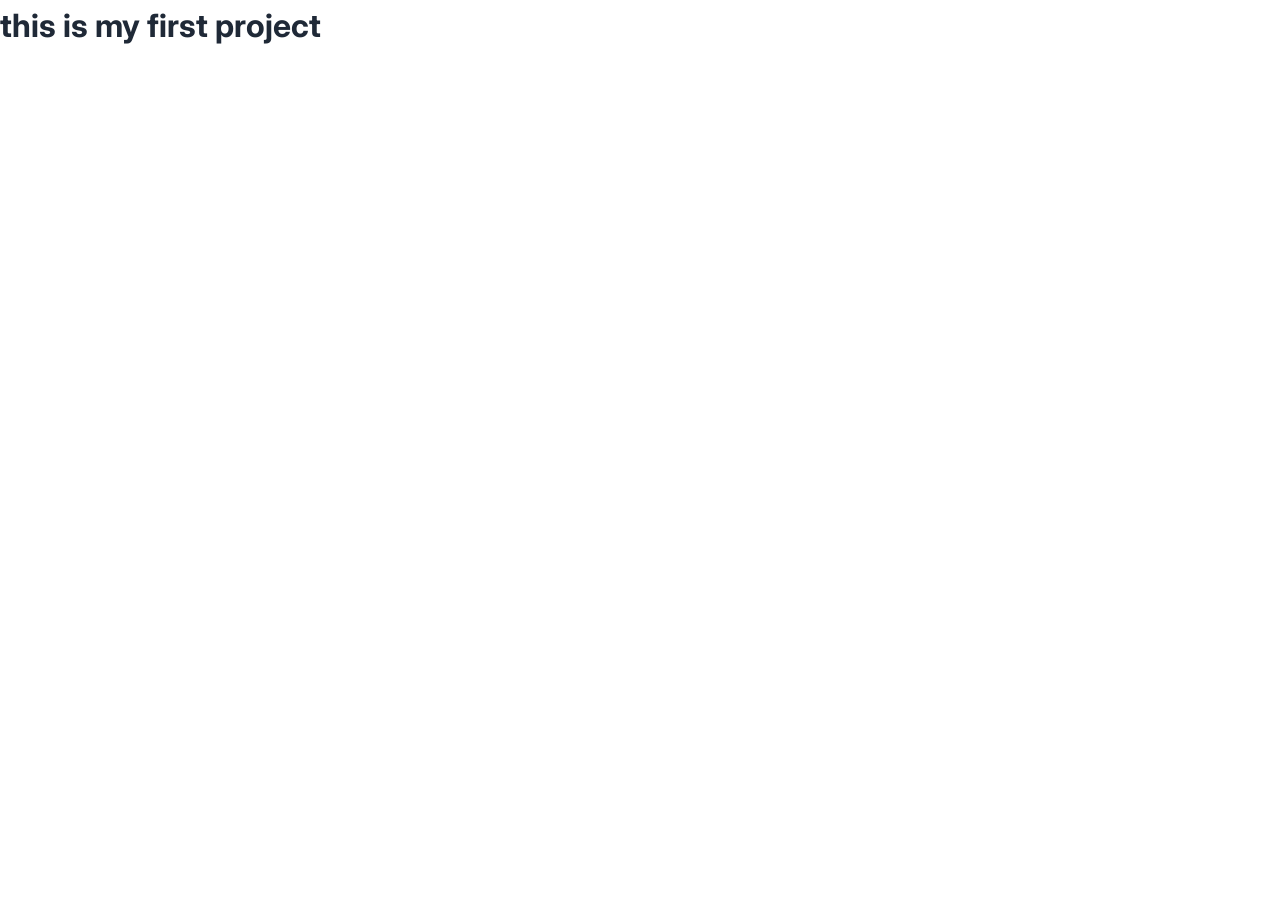
==== www/index.html @ bf3dfbf9 "first commit" ====
<!DOCTYPE html>
<html lang="en">
<head>
    <meta charset="UTF-8">
    <meta name="viewport" content="width=device-width, initial-scale=1.0">
    <meta name="description" content="Professional static website built with HTML, CSS, and JavaScript">
    <meta name="keywords" content="website, static, responsive, modern, professional">
    <meta name="author" content="Your Name">
    
    <meta property="og:title" content="Professional Static Website">
    <meta property="og:description" content="A modern, responsive static website">
    <meta property="og:type" content="website">
    <meta property="og:url" content="">
    
    <title>Professional Static Website</title>
    
    <link rel="stylesheet" href="style.css">
    
    <link rel="stylesheet" href="https://cdnjs.cloudflare.com/ajax/libs/font-awesome/6.4.0/css/all.min.css">
    
    <link href="https://fonts.googleapis.com/css2?family=Inter:wght@300;400;500;600;700&display=swap" rel="stylesheet">
</head>
<body>
   <h1> this is my first project
    
   </h1>
    <script src="script.js"></script>
</body>
</html>
---- www/style.css ----
* {
    margin: 0;
    padding: 0;
    box-sizing: border-box;
}

:root {
    --primary-color: #2563eb;
    --primary-dark: #1e40af;
    --primary-light: #3b82f6;
    --secondary-color: #10b981;
    --secondary-dark: #059669;
    --accent-color: #f59e0b;
    --text-dark: #1f2937;
    --text-light: #6b7280;
    --text-lighter: #9ca3af;
    --bg-light: #f9fafb;
    --bg-white: #ffffff;
    --border-color: #e5e7eb;
    --shadow-sm: 0 1px 2px 0 rgba(0, 0, 0, 0.05);
    --shadow-md: 0 4px 6px -1px rgba(0, 0, 0, 0.1), 0 2px 4px -1px rgba(0, 0, 0, 0.06);
    --shadow-lg: 0 10px 15px -3px rgba(0, 0, 0, 0.1), 0 4px 6px -2px rgba(0, 0, 0, 0.05);
    --shadow-xl: 0 20px 25px -5px rgba(0, 0, 0, 0.1), 0 10px 10px -5px rgba(0, 0, 0, 0.04);
    
    --font-family: 'Inter', -apple-system, BlinkMacSystemFont, 'Segoe UI', Roboto, sans-serif;
    --font-size-xs: 0.75rem;
    --font-size-sm: 0.875rem;
    --font-size-base: 1rem;
    --font-size-lg: 1.125rem;
    --font-size-xl: 1.25rem;
    --font-size-2xl: 1.5rem;
    --font-size-3xl: 1.875rem;
    --font-size-4xl: 2.25rem;
    --font-size-5xl: 3rem;
    --font-size-6xl: 3.75rem;
    
    --spacing-xs: 0.25rem;
    --spacing-sm: 0.5rem;
    --spacing-md: 1rem;
    --spacing-lg: 1.5rem;
    --spacing-xl: 2rem;
    --spacing-2xl: 3rem;
    --spacing-3xl: 4rem;
    
    --radius-sm: 0.25rem;
    --radius-md: 0.5rem;
    --radius-lg: 0.75rem;
    --radius-xl: 1rem;
    
    --transition-fast: 0.15s ease;
    --transition-normal: 0.3s ease;
    --transition-slow: 0.5s ease;
}

html {
    scroll-behavior: smooth;
    font-size: 16px;
}

body {
    font-family: var(--font-family);
    line-height: 1.6;
    color: var(--text-dark);
    background-color: var(--bg-white);
    -webkit-font-smoothing: antialiased;
    -moz-osx-font-smoothing: grayscale;
}

.container {
    max-width: 1200px;
    margin: 0 auto;
    padding: 0 var(--spacing-md);
}

.navbar {
    position: fixed;
    top: 0;
    left: 0;
    right: 0;
    background: rgba(255, 255, 255, 0.95);
    backdrop-filter: blur(10px);
    border-bottom: 1px solid var(--border-color);
    z-index: 1000;
    transition: all var(--transition-normal);
}

.navbar.scrolled {
    box-shadow: var(--shadow-md);
}

.nav-container {
    max-width: 1200px;
    margin: 0 auto;
    padding: 0 var(--spacing-md);
    display: flex;
    justify-content: space-between;
    align-items: center;
    height: 70px;
}

.nav-logo .logo-link {
    display: flex;
    align-items: center;
    text-decoration: none;
    color: var(--text-dark);
    font-weight: 600;
    font-size: var(--font-size-xl);
    transition: color var(--transition-fast);
}

.nav-logo .logo-link:hover {
    color: var(--primary-color);
}

.nav-logo .logo-link i {
    margin-right: var(--spacing-sm);
    color: var(--primary-color);
    font-size: var(--font-size-2xl);
}

.nav-menu {
    display: flex;
    list-style: none;
    margin: 0;
    padding: 0;
    gap: var(--spacing-xl);
}

.nav-link {
    text-decoration: none;
    color: var(--text-dark);
    font-weight: 500;
    font-size: var(--font-size-base);
    transition: color var(--transition-fast);
    position: relative;
}

.nav-link:hover {
    color: var(--primary-color);
}

.nav-link::after {
    content: '';
    position: absolute;
    bottom: -5px;
    left: 0;
    width: 0;
    height: 2px;
    background: var(--primary-color);
    transition: width var(--transition-fast);
}

.nav-link:hover::after {
    width: 100%;
}

.nav-toggle {
    display: none;
    flex-direction: column;
    cursor: pointer;
    padding: var(--spacing-sm);
}

.nav-toggle .bar {
    width: 25px;
    height: 3px;
    background: var(--text-dark);
    margin: 3px 0;
    transition: var(--transition-fast);
    border-radius: var(--radius-sm);
}

.nav-toggle.active .bar:nth-child(1) {
    transform: rotate(-45deg) translate(-5px, 6px);
}

.nav-toggle.active .bar:nth-child(2) {
    opacity: 0;
}

.nav-toggle.active .bar:nth-child(3) {
    transform: rotate(45deg) translate(-5px, -6px);
}

.hero {
    padding: calc(70px + var(--spacing-3xl)) 0 var(--spacing-3xl);
    background: linear-gradient(135deg, var(--bg-light) 0%, var(--bg-white) 100%);
    min-height: 100vh;
    display: flex;
    align-items: center;
}

.hero-container {
    max-width: 1200px;
    margin: 0 auto;
    padding: 0 var(--spacing-md);
    display: grid;
    grid-template-columns: 1fr 1fr;
    gap: var(--spacing-3xl);
    align-items: center;
}

.hero-title {
    font-size: var(--font-size-5xl);
    font-weight: 700;
    line-height: 1.2;
    margin-bottom: var(--spacing-lg);
    color: var(--text-dark);
    animation: fadeInUp 0.8s ease;
}

.hero-subtitle {
    font-size: var(--font-size-xl);
    color: var(--text-light);
    margin-bottom: var(--spacing-2xl);
    line-height: 1.6;
    animation: fadeInUp 0.8s ease 0.2s both;
}

.hero-buttons {
    display: flex;
    gap: var(--spacing-md);
    animation: fadeInUp 0.8s ease 0.4s both;
}

.hero-image {
    display: flex;
    justify-content: center;
    align-items: center;
    animation: fadeInRight 0.8s ease 0.6s both;
}

.hero-icon {
    font-size: 15rem;
    color: var(--primary-light);
    opacity: 0.8;
}

.btn {
    display: inline-block;
    padding: var(--spacing-md) var(--spacing-xl);
    border-radius: var(--radius-md);
    text-decoration: none;
    font-weight: 500;
    font-size: var(--font-size-base);
    text-align: center;
    cursor: pointer;
    transition: all var(--transition-fast);
    border: none;
    position: relative;
    overflow: hidden;
}

.btn-primary {
    background: var(--primary-color);
    color: white;
}

.btn-primary:hover {
    background: var(--primary-dark);
    transform: translateY(-2px);
    box-shadow: var(--shadow-lg);
}

.btn-secondary {
    background: transparent;
    color: var(--primary-color);
    border: 2px solid var(--primary-color);
}

.btn-secondary:hover {
    background: var(--primary-color);
    color: white;
    transform: translateY(-2px);
    box-shadow: var(--shadow-lg);
}

section {
    padding: var(--spacing-3xl) 0;
}

.section-header {
    text-align: center;
    margin-bottom: var(--spacing-3xl);
}

.section-title {
    font-size: var(--font-size-4xl);
    font-weight: 700;
    color: var(--text-dark);
    margin-bottom: var(--spacing-md);
}

.section-subtitle {
    font-size: var(--font-size-xl);
    color: var(--text-light);
    max-width: 600px;
    margin: 0 auto;
}

/* About Section */
.about {
    background: var(--bg-light);
}

.about-content {
    display: grid;
    grid-template-columns: 1fr 1fr;
    gap: var(--spacing-3xl);
    align-items: center;
}

.about-text h3 {
    font-size: var(--font-size-3xl);
    font-weight: 600;
    margin-bottom: var(--spacing-lg);
    color: var(--text-dark);
}

.about-text p {
    font-size: var(--font-size-lg);
    color: var(--text-light);
    margin-bottom: var(--spacing-lg);
    line-height: 1.7;
}

.about-stats {
    display: grid;
    grid-template-columns: repeat(3, 1fr);
    gap: var(--spacing-lg);
    margin-top: var(--spacing-2xl);
}

.stat-item {
    text-align: center;
    padding: var(--spacing-lg);
    background: white;
    border-radius: var(--radius-lg);
    box-shadow: var(--shadow-sm);
    transition: transform var(--transition-fast);
}

.stat-item:hover {
    transform: translateY(-5px);
    box-shadow: var(--shadow-md);
}

.stat-number {
    font-size: var(--font-size-3xl);
    font-weight: 700;
    color: var(--primary-color);
    margin-bottom: var(--spacing-sm);
}

.stat-label {
    font-size: var(--font-size-sm);
    color: var(--text-light);
    font-weight: 500;
}

.about-image {
    display: flex;
    justify-content: center;
    align-items: center;
}

.about-icon {
    font-size: 12rem;
    color: var(--secondary-color);
    opacity: 0.8;
}

/* Services Section */
.services-grid {
    display: grid;
    grid-template-columns: repeat(auto-fit, minmax(350px, 1fr));
    gap: var(--spacing-xl);
}

.service-card {
    background: white;
    padding: var(--spacing-2xl);
    border-radius: var(--radius-lg);
    box-shadow: var(--shadow-sm);
    text-align: center;
    transition: all var(--transition-normal);
    border: 1px solid var(--border-color);
}

.service-card:hover {
    transform: translateY(-10px);
    box-shadow: var(--shadow-xl);
    border-color: var(--primary-color);
}

.service-icon {
    width: 80px;
    height: 80px;
    margin: 0 auto var(--spacing-lg);
    background: linear-gradient(135deg, var(--primary-color), var(--primary-light));
    border-radius: 50%;
    display: flex;
    align-items: center;
    justify-content: center;
    transition: transform var(--transition-fast);
}

.service-card:hover .service-icon {
    transform: scale(1.1);
}

.service-icon i {
    font-size: var(--font-size-2xl);
    color: white;
}

.service-title {
    font-size: var(--font-size-xl);
    font-weight: 600;
    margin-bottom: var(--spacing-md);
    color: var(--text-dark);
}

.service-description {
    font-size: var(--font-size-base);
    color: var(--text-light);
    line-height: 1.6;
}

/* Contact Section */
.contact {
    background: var(--bg-light);
}

.contact-content {
    display: grid;
    grid-template-columns: 1fr 1fr;
    gap: var(--spacing-3xl);
}

.contact-info h3 {
    font-size: var(--font-size-2xl);
    font-weight: 600;
    margin-bottom: var(--spacing-xl);
    color: var(--text-dark);
}

.contact-item {
    display: flex;
    align-items: flex-start;
    margin-bottom: var(--spacing-lg);
}

.contact-item i {
    font-size: var(--font-size-xl);
    color: var(--primary-color);
    margin-right: var(--spacing-md);
    margin-top: var(--spacing-xs);
    width: 24px;
}

.contact-details h4 {
    font-size: var(--font-size-lg);
    font-weight: 600;
    margin-bottom: var(--spacing-xs);
    color: var(--text-dark);
}

.contact-details p {
    font-size: var(--font-size-base);
    color: var(--text-light);
}

.social-links {
    margin-top: var(--spacing-2xl);
}

.social-links h4 {
    font-size: var(--font-size-lg);
    font-weight: 600;
    margin-bottom: var(--spacing-md);
    color: var(--text-dark);
}

.social-icons {
    display: flex;
    gap: var(--spacing-md);
}

.social-icon {
    width: 40px;
    height: 40px;
    background: var(--primary-color);
    color: white;
    border-radius: 50%;
    display: flex;
    align-items: center;
    justify-content: center;
    text-decoration: none;
    transition: all var(--transition-fast);
}

.social-icon:hover {
    background: var(--primary-dark);
    transform: translateY(-3px);
    box-shadow: var(--shadow-md);
}

/* Contact Form */
.contact-form {
    background: white;
    padding: var(--spacing-2xl);
    border-radius: var(--radius-lg);
    box-shadow: var(--shadow-md);
}

.contact-form h3 {
    font-size: var(--font-size-2xl);
    font-weight: 600;
    margin-bottom: var(--spacing-xl);
    color: var(--text-dark);
}

.form-group {
    margin-bottom: var(--spacing-lg);
}

.form-group label {
    display: block;
    font-size: var(--font-size-sm);
    font-weight: 500;
    color: var(--text-dark);
    margin-bottom: var(--spacing-xs);
}

.form-group input,
.form-group textarea {
    width: 100%;
    padding: var(--spacing-md);
    border: 1px solid var(--border-color);
    border-radius: var(--radius-md);
    font-size: var(--font-size-base);
    font-family: var(--font-family);
    transition: all var(--transition-fast);
}

.form-group input:focus,
.form-group textarea:focus {
    outline: none;
    border-color: var(--primary-color);
    box-shadow: 0 0 0 3px rgba(37, 99, 235, 0.1);
}

.form-group textarea {
    resize: vertical;
    min-height: 120px;
}

/* Footer */
.footer {
    background: var(--text-dark);
    color: white;
    padding: var(--spacing-3xl) 0 var(--spacing-lg);
}

.footer-content {
    display: grid;
    grid-template-columns: repeat(auto-fit, minmax(250px, 1fr));
    gap: var(--spacing-2xl);
    margin-bottom: var(--spacing-2xl);
}

.footer-section h3 {
    font-size: var(--font-size-xl);
    font-weight: 600;
    margin-bottom: var(--spacing-md);
    color: white;
}

.footer-section h4 {
    font-size: var(--font-size-lg);
    font-weight: 600;
    margin-bottom: var(--spacing-md);
    color: white;
}

.footer-section p {
    font-size: var(--font-size-base);
    color: var(--text-lighter);
    line-height: 1.6;
    margin-bottom: var(--spacing-lg);
}

.footer-links {
    list-style: none;
    padding: 0;
}

.footer-links li {
    margin-bottom: var(--spacing-sm);
}

.footer-links a {
    color: var(--text-lighter);
    text-decoration: none;
    font-size: var(--font-size-base);
    transition: color var(--transition-fast);
}

.footer-links a:hover {
    color: white;
}

.footer-contact {
    list-style: none;
    padding: 0;
}

.footer-contact li {
    display: flex;
    align-items: center;
    margin-bottom: var(--spacing-sm);
    color: var(--text-lighter);
    font-size: var(--font-size-base);
}

.footer-contact li i {
    margin-right: var(--spacing-sm);
    color: var(--primary-color);
}

.footer-bottom {
    border-top: 1px solid rgba(255, 255, 255, 0.1);
    padding-top: var(--spacing-lg);
    text-align: center;
}

.footer-bottom p {
    color: var(--text-lighter);
    font-size: var(--font-size-sm);
}

.footer-bottom i {
    color: var(--accent-color);
    margin: 0 var(--spacing-xs);
}

/* Back to Top Button */
.back-to-top {
    position: fixed;
    bottom: 30px;
    right: 30px;
    width: 50px;
    height: 50px;
    background: var(--primary-color);
    color: white;
    border: none;
    border-radius: 50%;
    cursor: pointer;
    display: flex;
    align-items: center;
    justify-content: center;
    font-size: var(--font-size-lg);
    opacity: 0;
    visibility: hidden;
    transition: all var(--transition-normal);
    z-index: 999;
}

.back-to-top.show {
    opacity: 1;
    visibility: visible;
}

.back-to-top:hover {
    background: var(--primary-dark);
    transform: translateY(-5px);
    box-shadow: var(--shadow-lg);
}

/* Animations */
@keyframes fadeInUp {
    from {
        opacity: 0;
        transform: translateY(30px);
    }
    to {
        opacity: 1;
        transform: translateY(0);
    }
}

@keyframes fadeInRight {
    from {
        opacity: 0;
        transform: translateX(30px);
    }
    to {
        opacity: 1;
        transform: translateX(0);
    }
}

/* Responsive Design - Mobile First */

/* Small devices (phones, 576px and up) */
@media (max-width: 576px) {
    .container {
        padding: 0 var(--spacing-sm);
    }
    
    .nav-container {
        padding: 0 var(--spacing-sm);
    }
    
    .nav-menu {
        position: fixed;
        left: -100%;
        top: 70px;
        flex-direction: column;
        background: white;
        width: 100%;
        text-align: center;
        transition: var(--transition-normal);
        box-shadow: var(--shadow-lg);
        padding: var(--spacing-xl) 0;
        gap: 0;
    }
    
    .nav-menu.active {
        left: 0;
    }
    
    .nav-item {
        margin: var(--spacing-md) 0;
    }
    
    .nav-toggle {
        display: flex;
    }
    
    .hero-container {
        grid-template-columns: 1fr;
        text-align: center;
        gap: var(--spacing-xl);
    }
    
    .hero-title {
        font-size: var(--font-size-3xl);
    }
    
    .hero-subtitle {
        font-size: var(--font-size-lg);
    }
    
    .hero-buttons {
        flex-direction: column;
        align-items: center;
    }
    
    .hero-icon {
        font-size: 8rem;
    }
    
    .about-content {
        grid-template-columns: 1fr;
        text-align: center;
    }
    
    .about-stats {
        grid-template-columns: 1fr;
        gap: var(--spacing-md);
    }
    
    .about-icon {
        font-size: 8rem;
    }
    
    .services-grid {
        grid-template-columns: 1fr;
        gap: var(--spacing-lg);
    }
    
    .contact-content {
        grid-template-columns: 1fr;
        gap: var(--spacing-xl);
    }
    
    .footer-content {
        grid-template-columns: 1fr;
        text-align: center;
        gap: var(--spacing-xl);
    }
    
    .social-icons {
        justify-content: center;
    }
    
    .section-title {
        font-size: var(--font-size-3xl);
    }
    
    .section-subtitle {
        font-size: var(--font-size-lg);
    }
}

/* Medium devices (tablets, 768px and up) */
@media (min-width: 577px) and (max-width: 768px) {
    .hero-title {
        font-size: var(--font-size-4xl);
    }
    
    .hero-icon {
        font-size: 10rem;
    }
    
    .about-icon {
        font-size: 10rem;
    }
    
    .services-grid {
        grid-template-columns: repeat(2, 1fr);
    }
    
    .about-stats {
        grid-template-columns: repeat(3, 1fr);
    }
}

/* Large devices (desktops, 992px and up) */
@media (min-width: 769px) and (max-width: 992px) {
    .services-grid {
        grid-template-columns: repeat(2, 1fr);
    }
}

/* Extra large devices (large desktops, 1200px and up) */
@media (min-width: 993px) {
    /* Desktop styles are already defined above */
}

/* Print styles */
@media print {
    .navbar,
    .back-to-top,
    .contact-form,
    .hero-buttons {
        display: none;
    }
    
    .hero {
        min-height: auto;
        padding: var(--spacing-xl) 0;
    }
    
    section {
        padding: var(--spacing-xl) 0;
    }
}

/* Accessibility improvements */
@media (prefers-reduced-motion: reduce) {
    * {
        animation-duration: 0.01ms !important;
        animation-iteration-count: 1 !important;
        transition-duration: 0.01ms !important;
    }
}

/* High contrast mode support */
@media (prefers-contrast: high) {
    :root {
        --border-color: #000000;
        --text-light: #000000;
    }
}
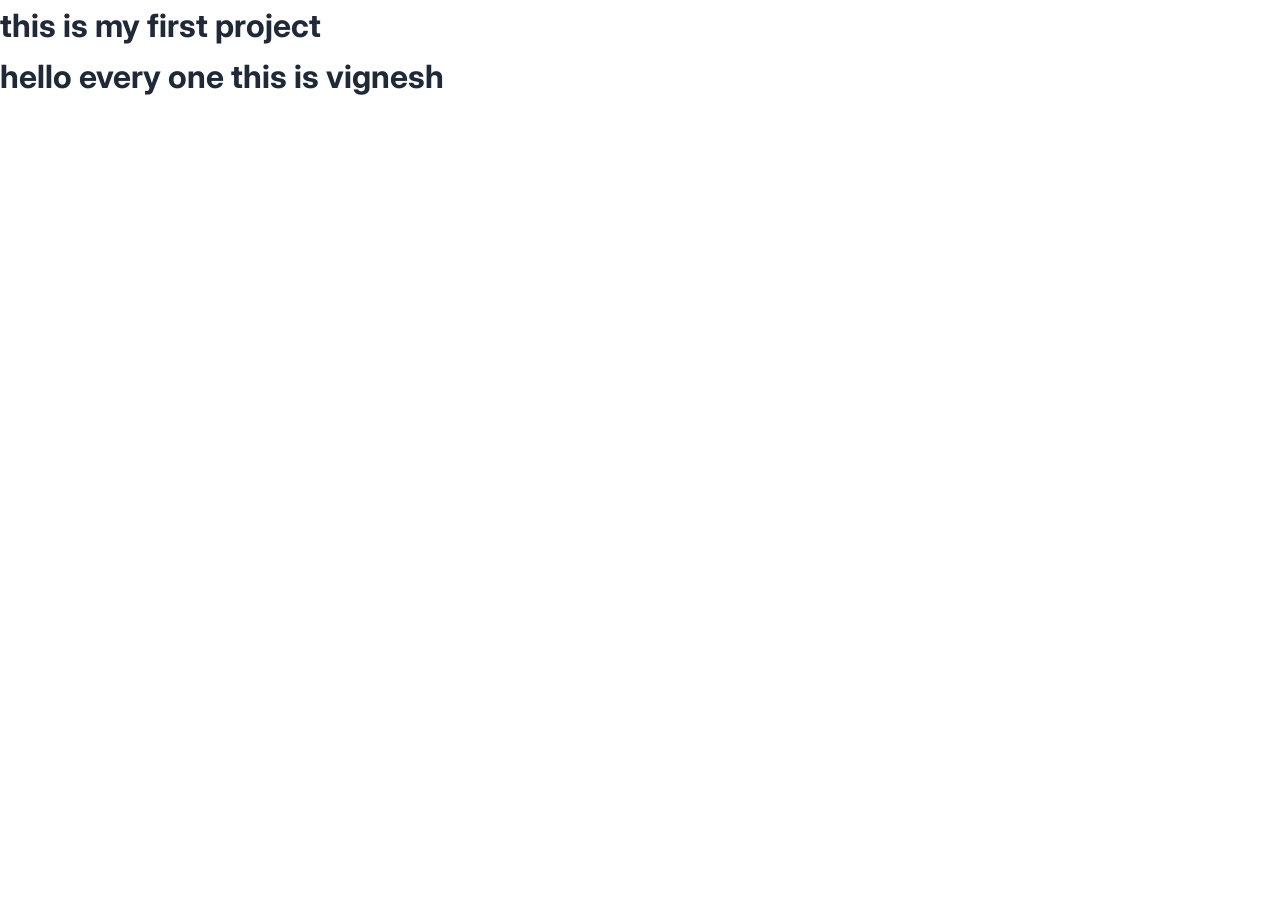
==== commit b49f2632: "second  commit" ====
--- a/www/index.html
+++ b/www/index.html
@@ -24,6 +24,7 @@
    <h1> this is my first project
     
    </h1>
+   <h1>hello every one this is vignesh</h1>
     <script src="script.js"></script>
 </body>
 </html>
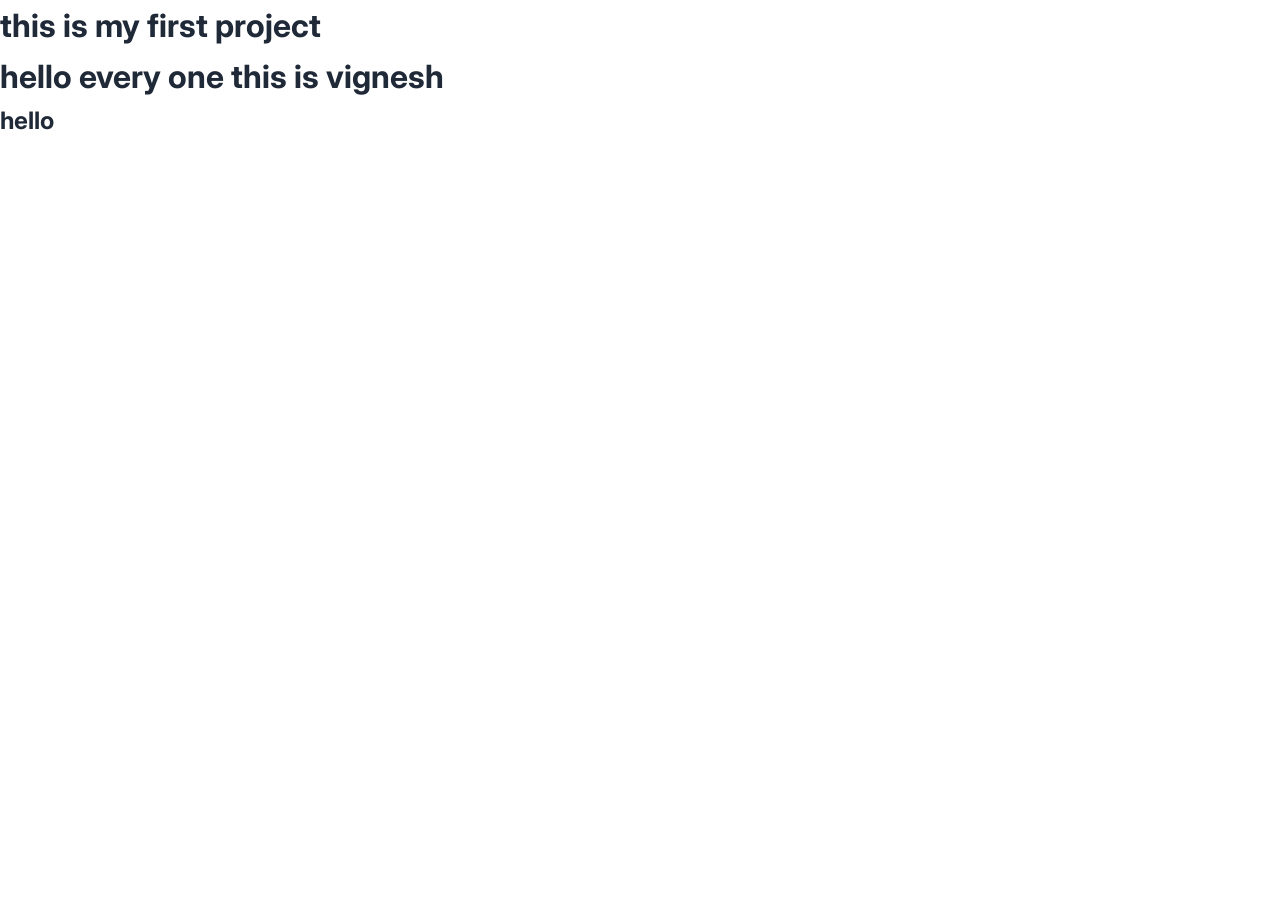
==== commit 7135b468: "third" ====
--- a/www/index.html
+++ b/www/index.html
@@ -25,6 +25,7 @@
     
    </h1>
    <h1>hello every one this is vignesh</h1>
+   <h2>hello</h2>
     <script src="script.js"></script>
 </body>
 </html>
